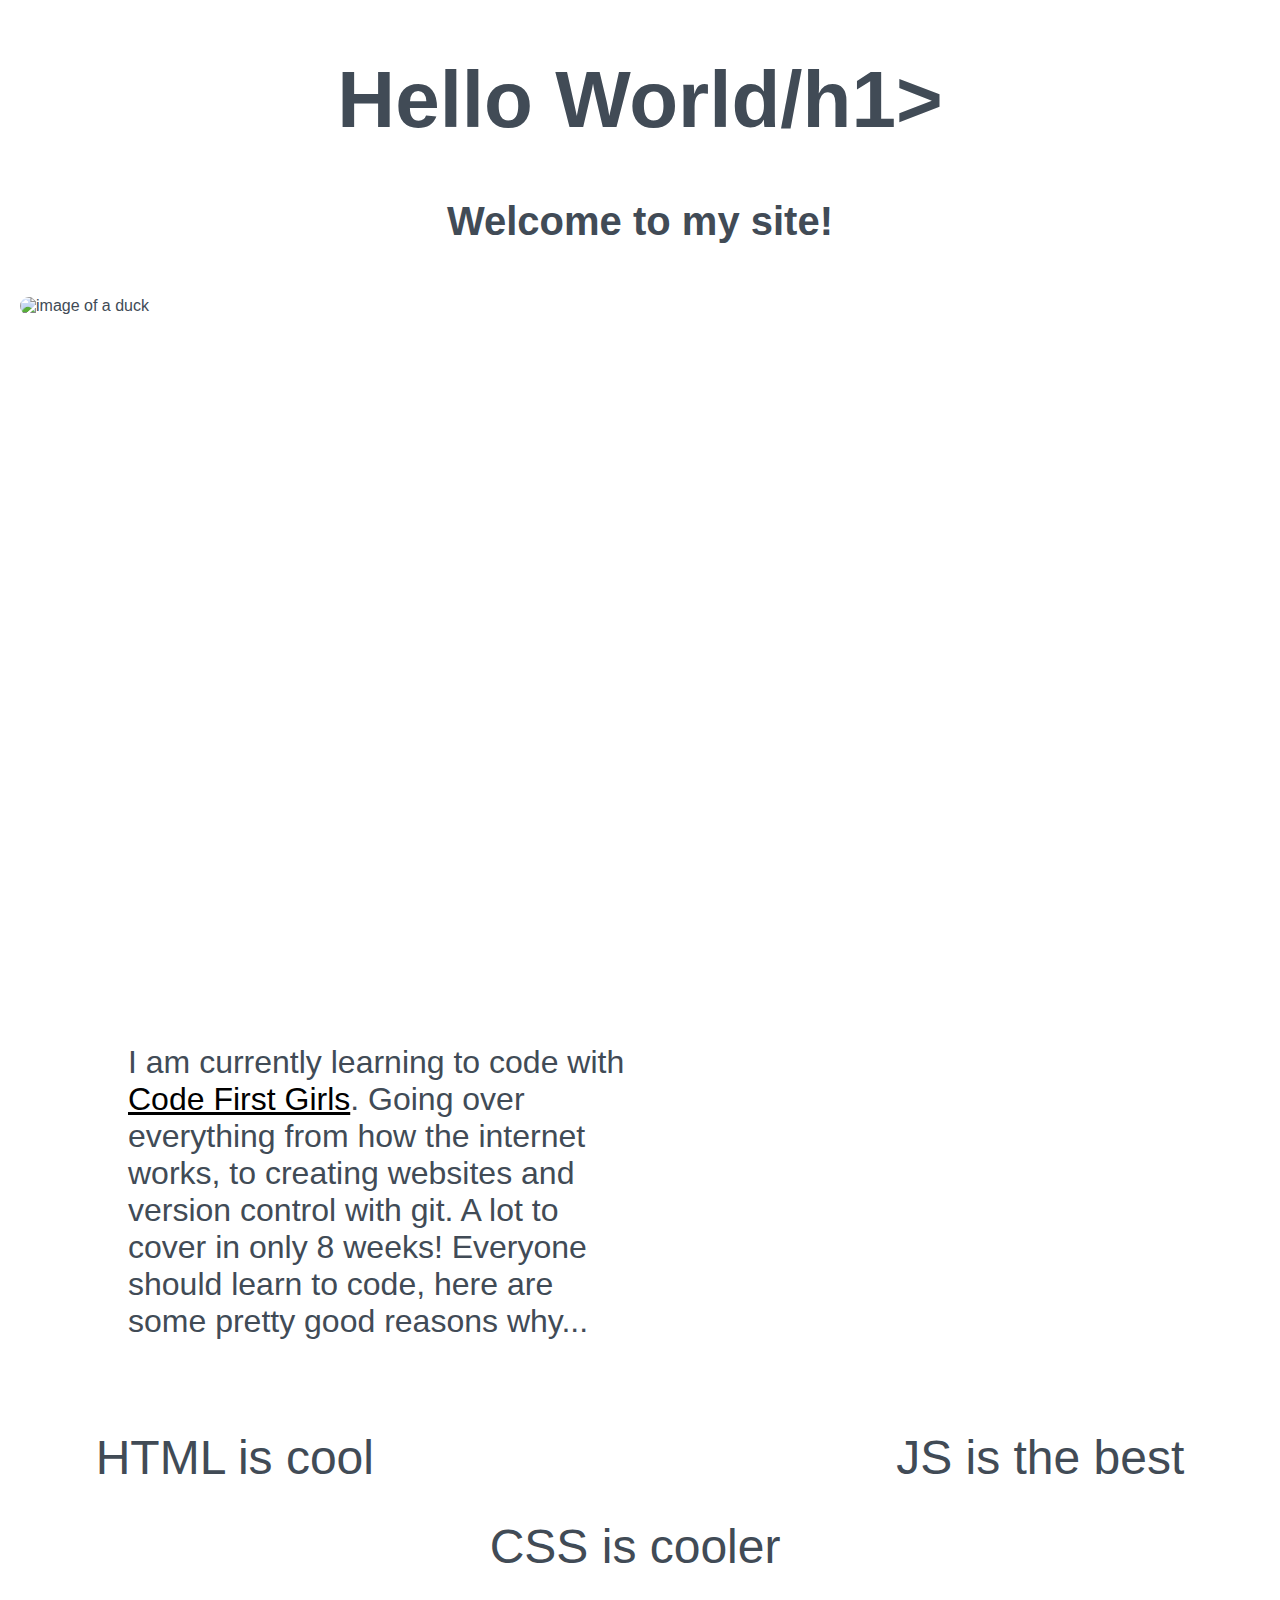
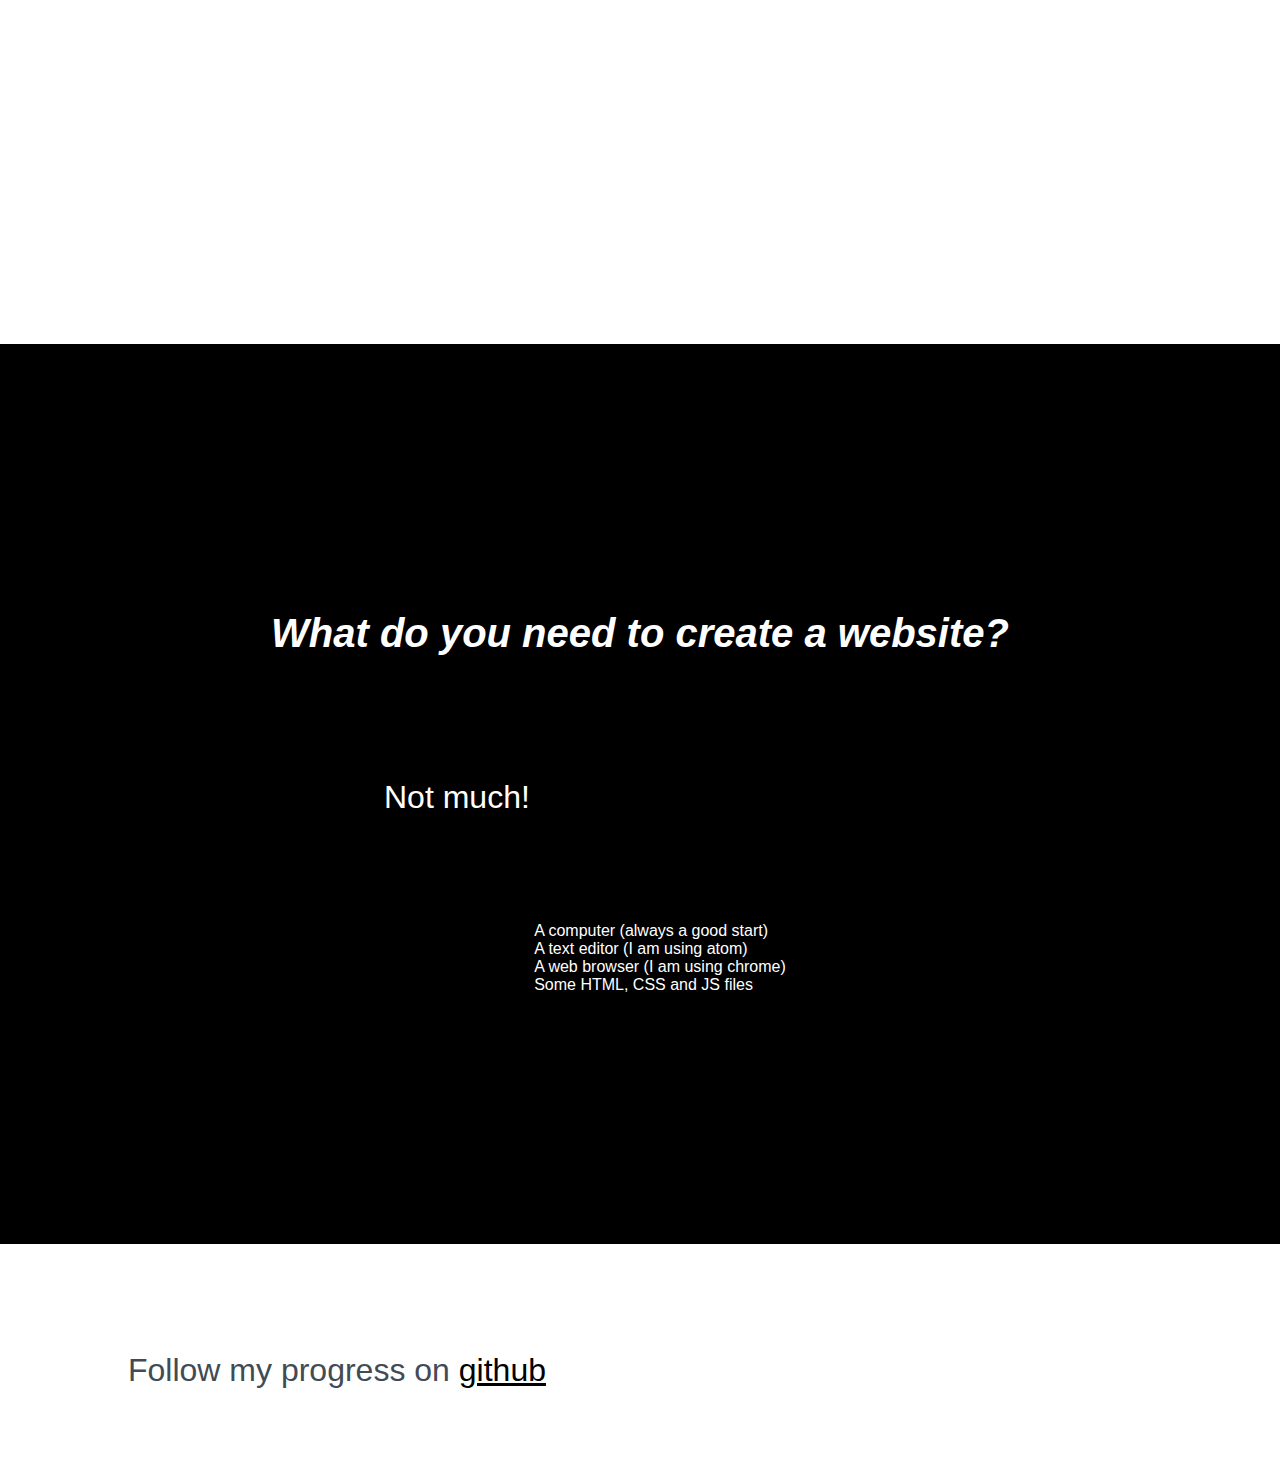
==== index.html @ 4dfc165f "inital commit" ====
<!DOCTYPE html>
<html>
  <head>
    <title>First site</title>
      <link rel="stylesheet" type="text/css" href="Week 2 - CSS/styles.css">
  </head>
  <body>
    <div>
      <h1>Hello World/h1>
      <h2>Welcome to my site!</h2>

      <img src="https://images-na.ssl-images-amazon.com/images/I/8166xCVDGnL._SY355_.jpg" alt="image of a duck"/>
    </div>
    <div>
      <p>I am currently learning to code with <a href="https://www.codefirstgirls.org.uk/">Code First Girls</a>. Going over everything from how the
internet works, to creating websites and version control with git. A lot to cover in only 8 weeks!
Everyone should learn to code, here are some pretty good reasons why...</p>
      <ol>
        <li>HTML is cool</li>
        <li id="lower">CSS is cooler</li>
        <li id="lowest">JS is the best</li>
      </ol>
    </div>
    <div class="contrast">
      <h2><em>What do you need to create a website?</em></h2>

        <p>Not much!</p>
          <ul>
            <li>A computer (always a good start)</li>
           <li>A text editor (I am using atom)</li>
           <li>A web browser (I am using chrome)</li>
           <li>Some HTML, CSS and JS files</li>
         </ul>
    </div>
<br>

       <p>Follow my progress on <a href="https://github.com/">github</a></p>
  </body>
</html>
---- Week 2 - CSS/styles.css ----
body {
      color: rgb(65,75,86);
      font-family: arial;
      margin: 0px;
}
div {
     min-height: 100vh;
     width: 100vw;
}
h1, h2 {
     text-align: center;
}
h1 {
     font-size: 5em;
}
h2 {
     font-size: 2.5em;
}
img {
     display: flex;
     padding: 20px;
     margin: 0 auto;
     border-radius: 130px;
}
p {
     width: 40%;
     margin: 10vh 10vw;
     font-size: 2em;
}
a {
     color: rgb(0,0,0);
}
ol {
     list-style: none;
     padding: 0;
     margin-bottom: 10%;
     font-size: 3em;
     display: flex;
     justify-content: space-evenly;
}
li#lower {
     margin-top: 7%;
}
li#lowest {
     margin-bottom: 14%;
}
div.contrast {
     background-color: rgb(0,0,0);
     color: rgb(255,255,255);
     display: flex;
     justify-content: center;
     align-items: center;
     flex-direction: column;
}
ul {
     list-style: none;
     display: flex;
     flex-direction: column;
}
li {
     margin: 0 20px;
     transition: 0.6s ease;
}
li:hover {
    font-size: 1.2em;
    transition: 0.6s ease;
  }
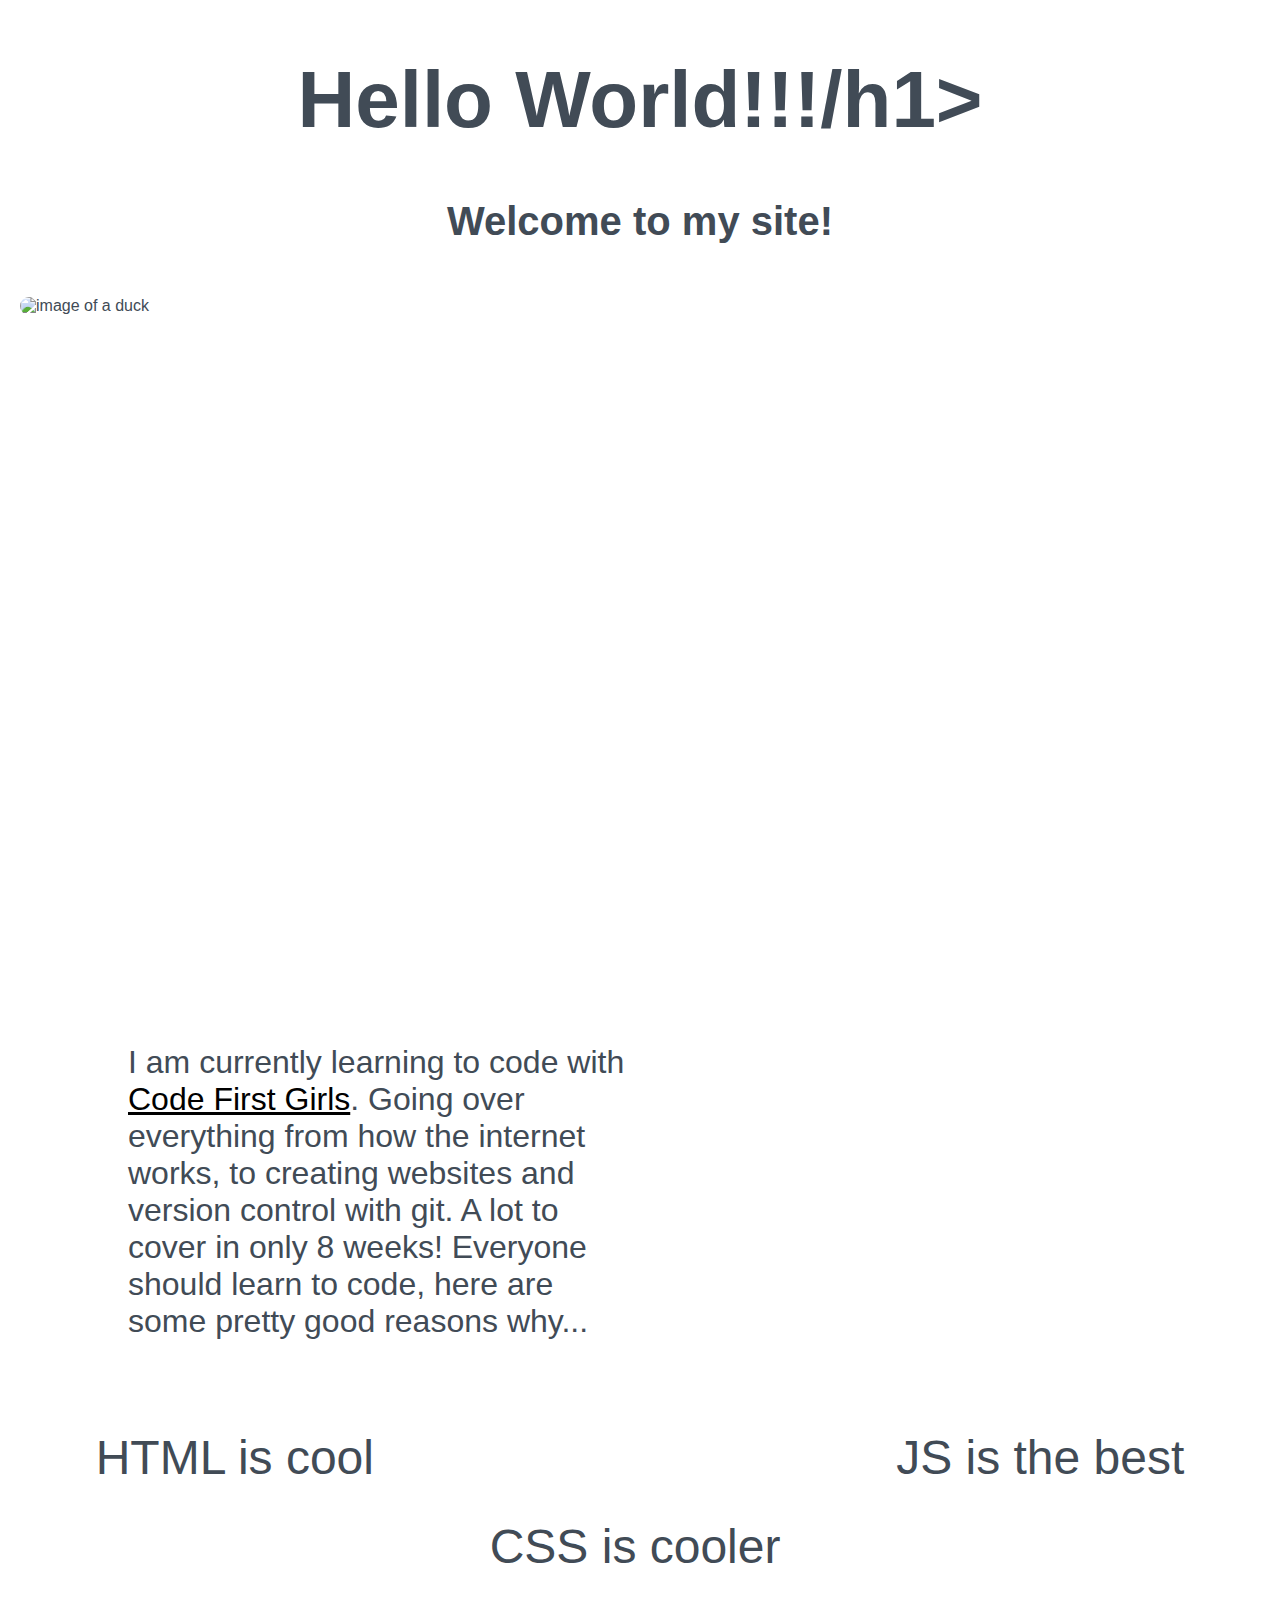
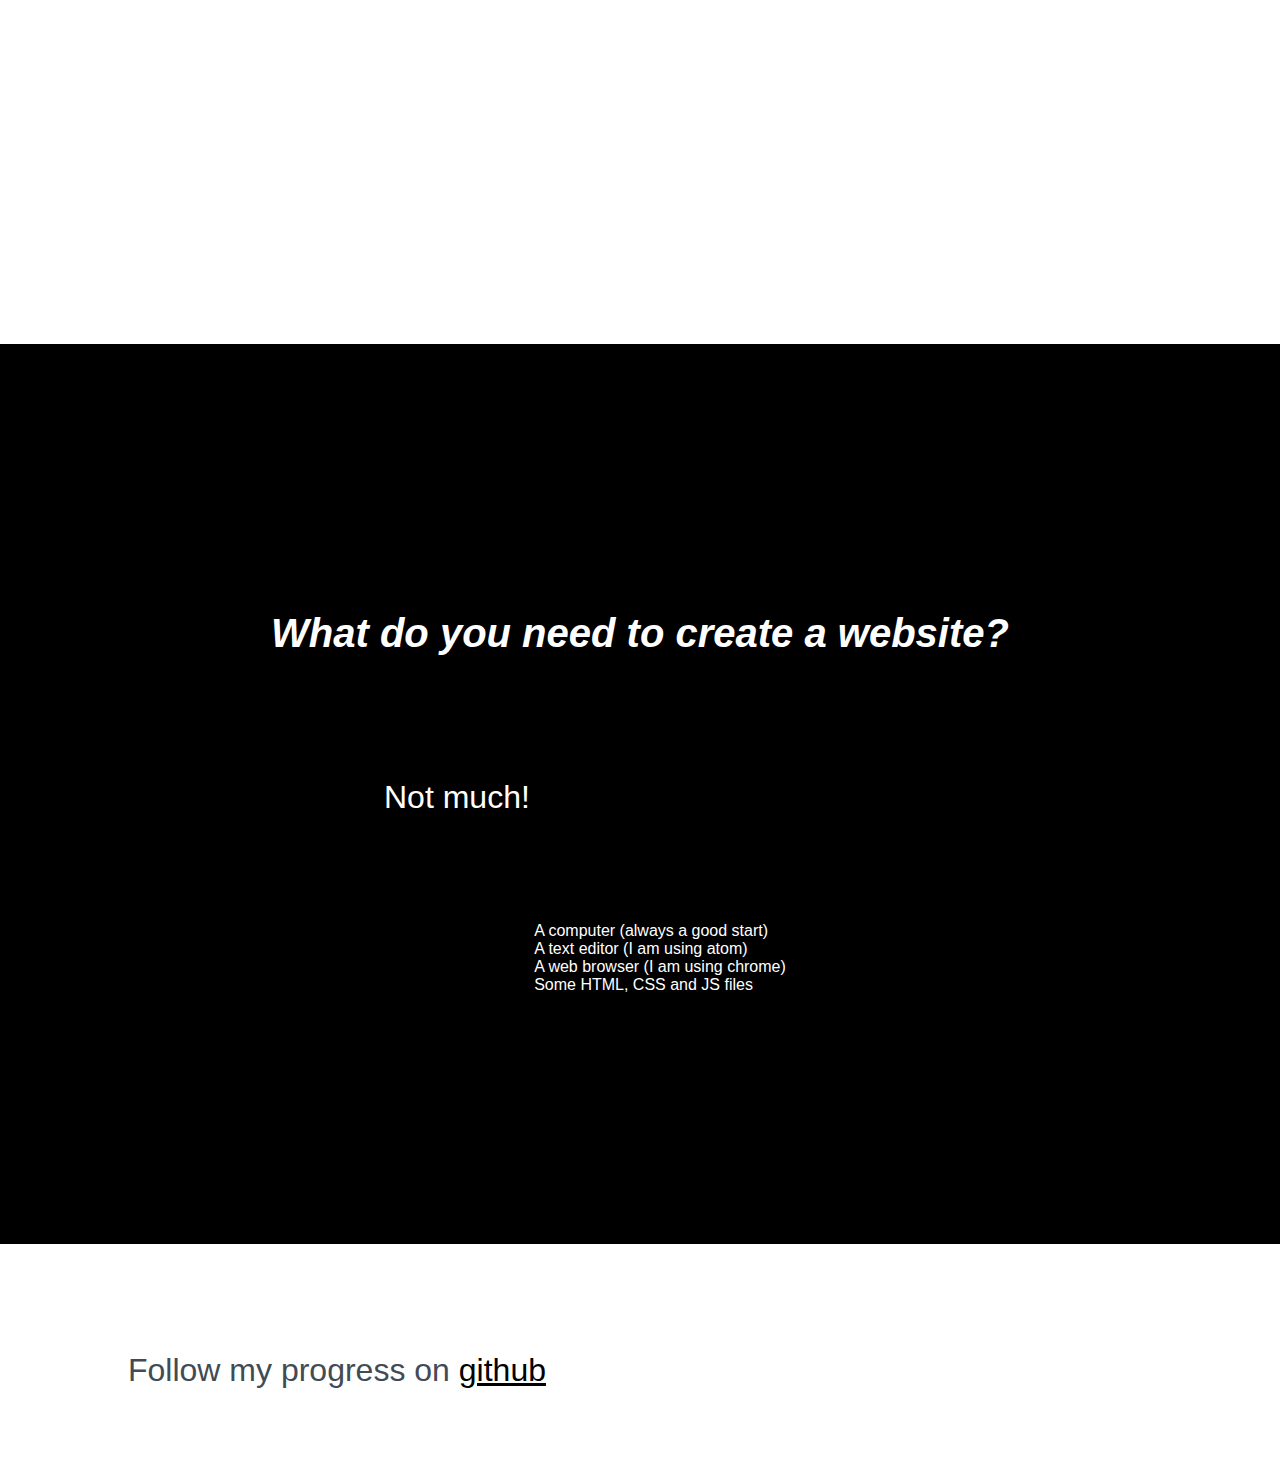
==== commit ba047ced: "Update hello world" ====
--- a/index.html
+++ b/index.html
@@ -6,7 +6,7 @@
   </head>
   <body>
     <div>
-      <h1>Hello World/h1>
+      <h1>Hello World!!!/h1>
       <h2>Welcome to my site!</h2>
 
       <img src="https://images-na.ssl-images-amazon.com/images/I/8166xCVDGnL._SY355_.jpg" alt="image of a duck"/>
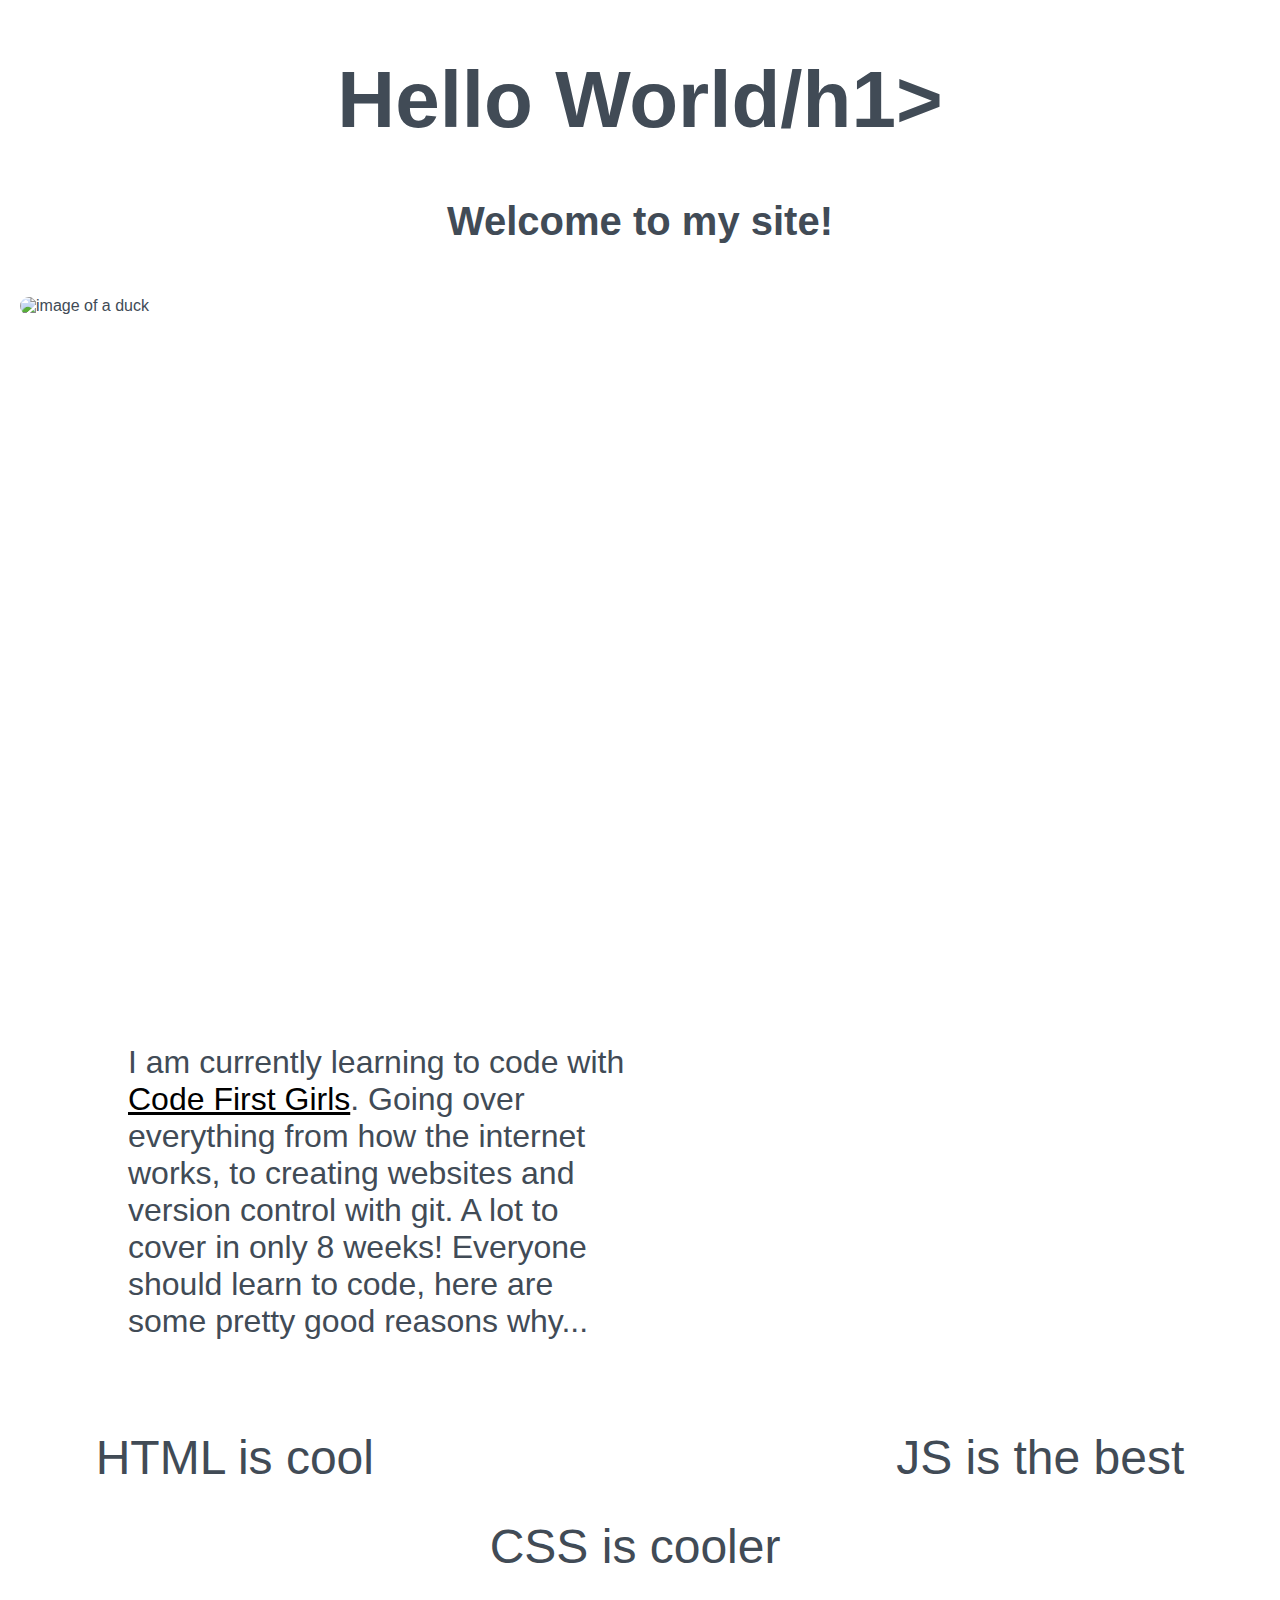
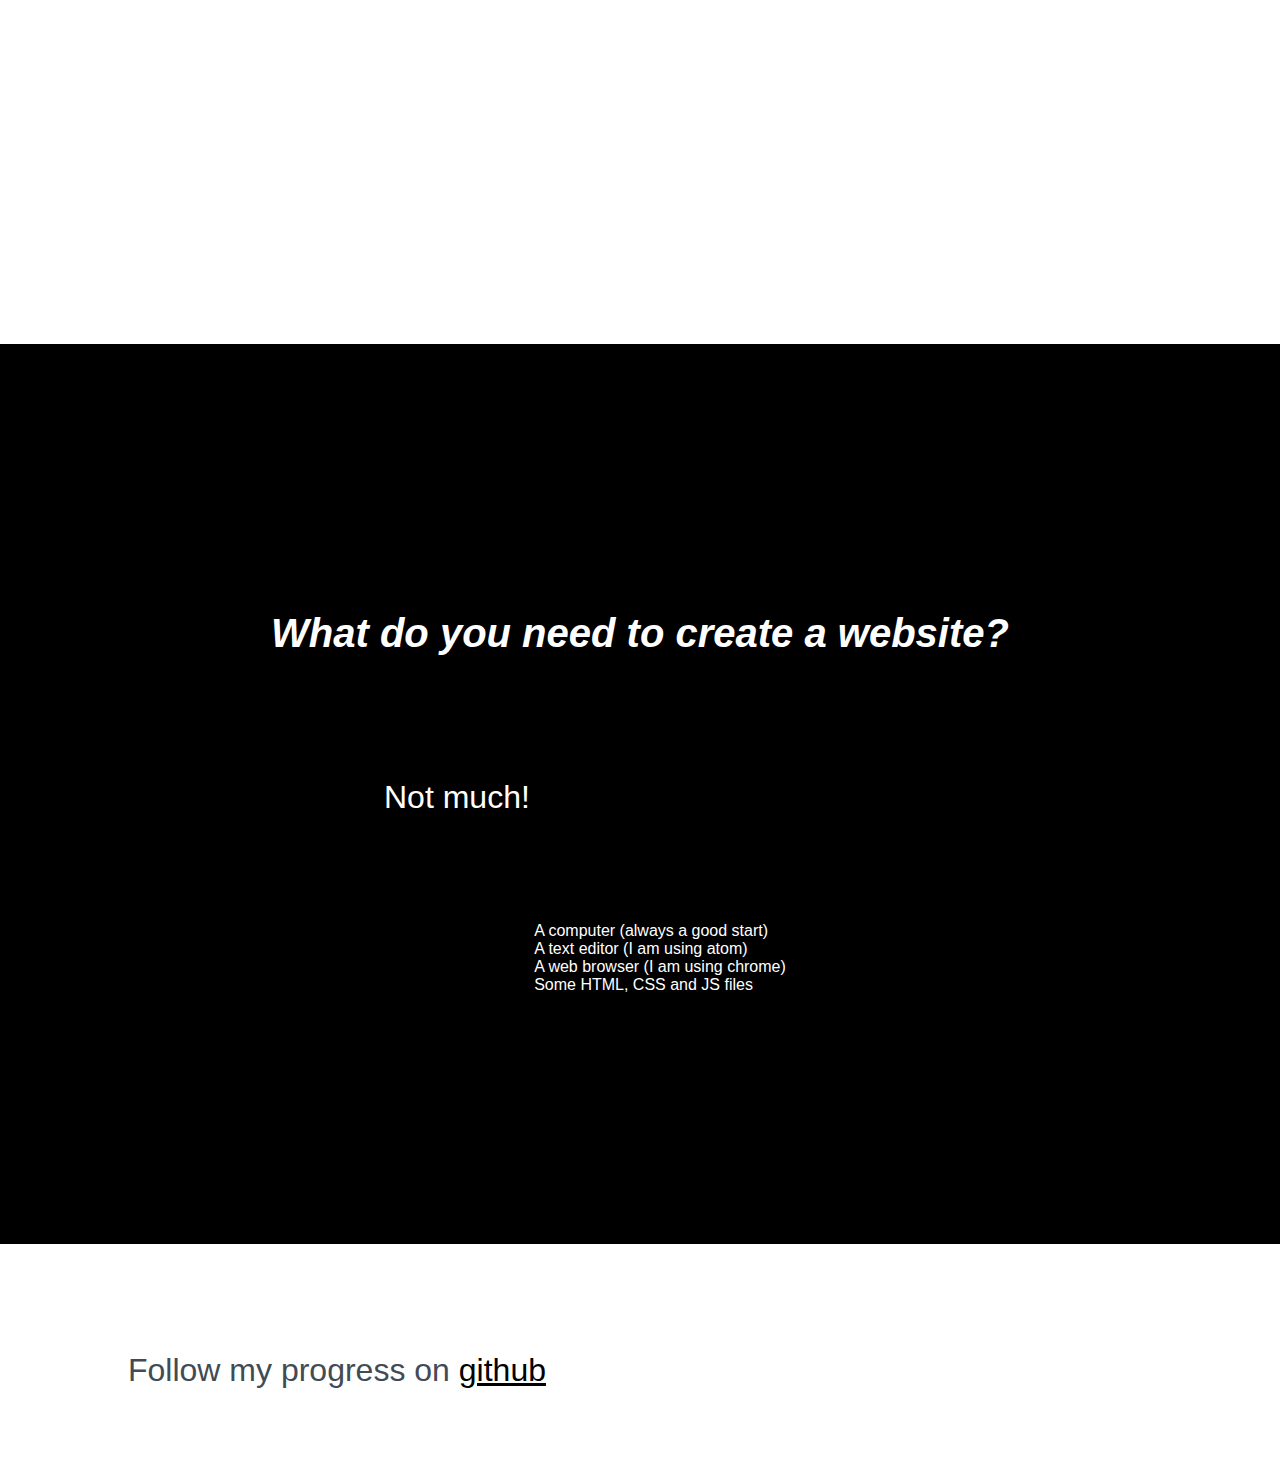
==== commit ce07ecc3: "Revert "Update hello world"" ====
--- a/index.html
+++ b/index.html
@@ -6,7 +6,7 @@
   </head>
   <body>
     <div>
-      <h1>Hello World!!!/h1>
+      <h1>Hello World/h1>
       <h2>Welcome to my site!</h2>
 
       <img src="https://images-na.ssl-images-amazon.com/images/I/8166xCVDGnL._SY355_.jpg" alt="image of a duck"/>
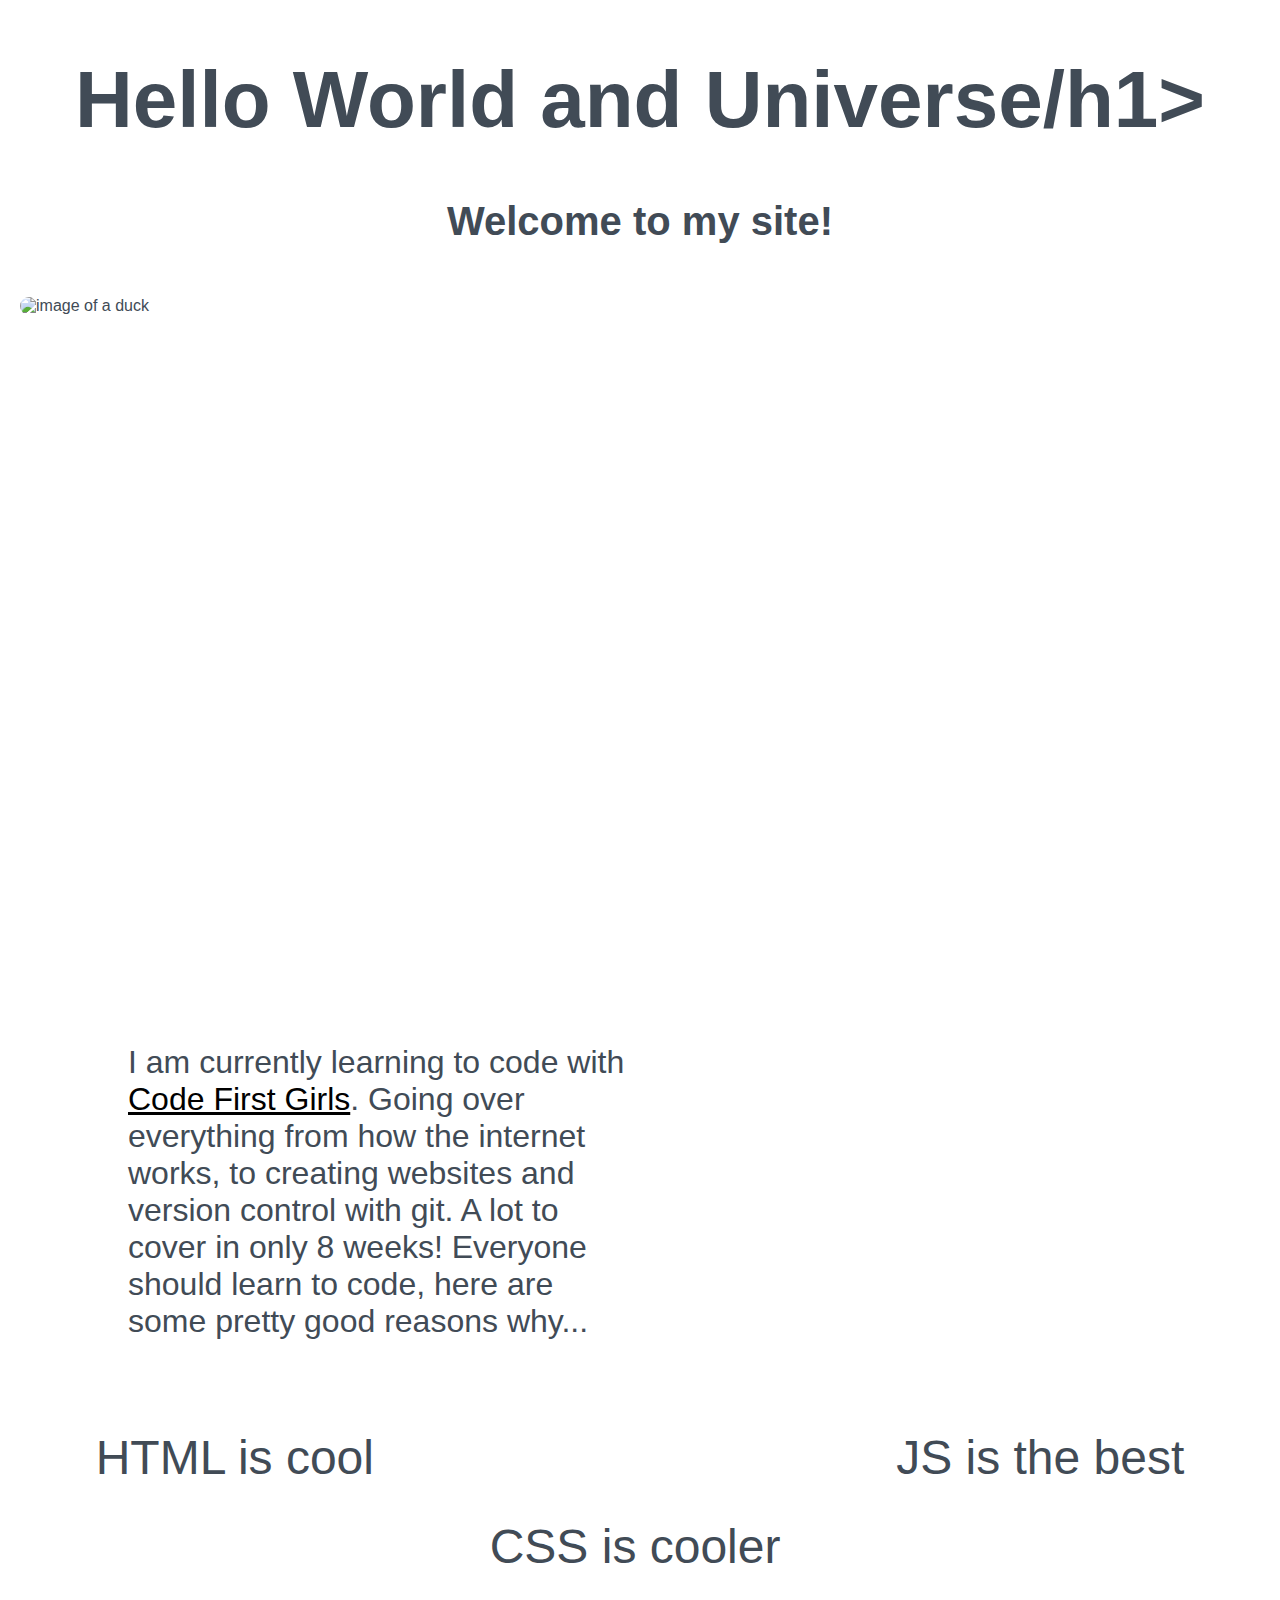
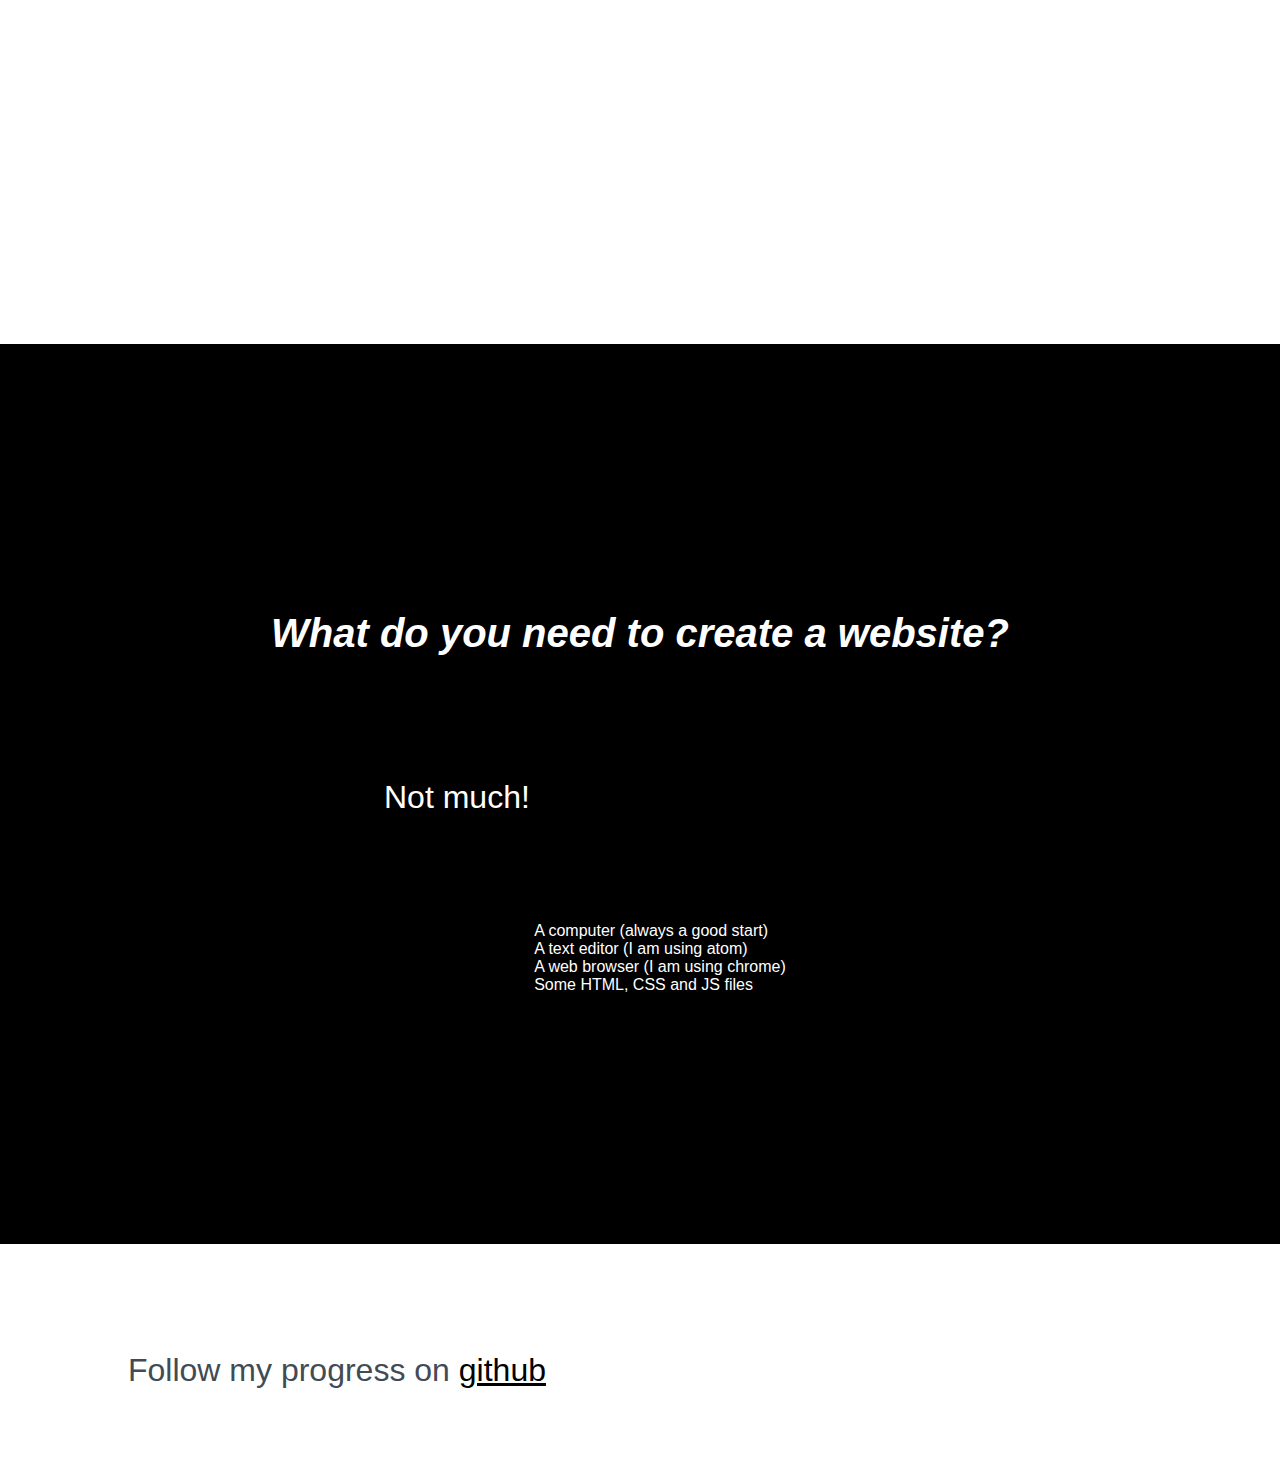
==== commit 38bbb2e5: "Update hello phrase" ====
--- a/index.html
+++ b/index.html
@@ -6,7 +6,7 @@
   </head>
   <body>
     <div>
-      <h1>Hello World/h1>
+      <h1>Hello World and Universe/h1>
       <h2>Welcome to my site!</h2>
 
       <img src="https://images-na.ssl-images-amazon.com/images/I/8166xCVDGnL._SY355_.jpg" alt="image of a duck"/>
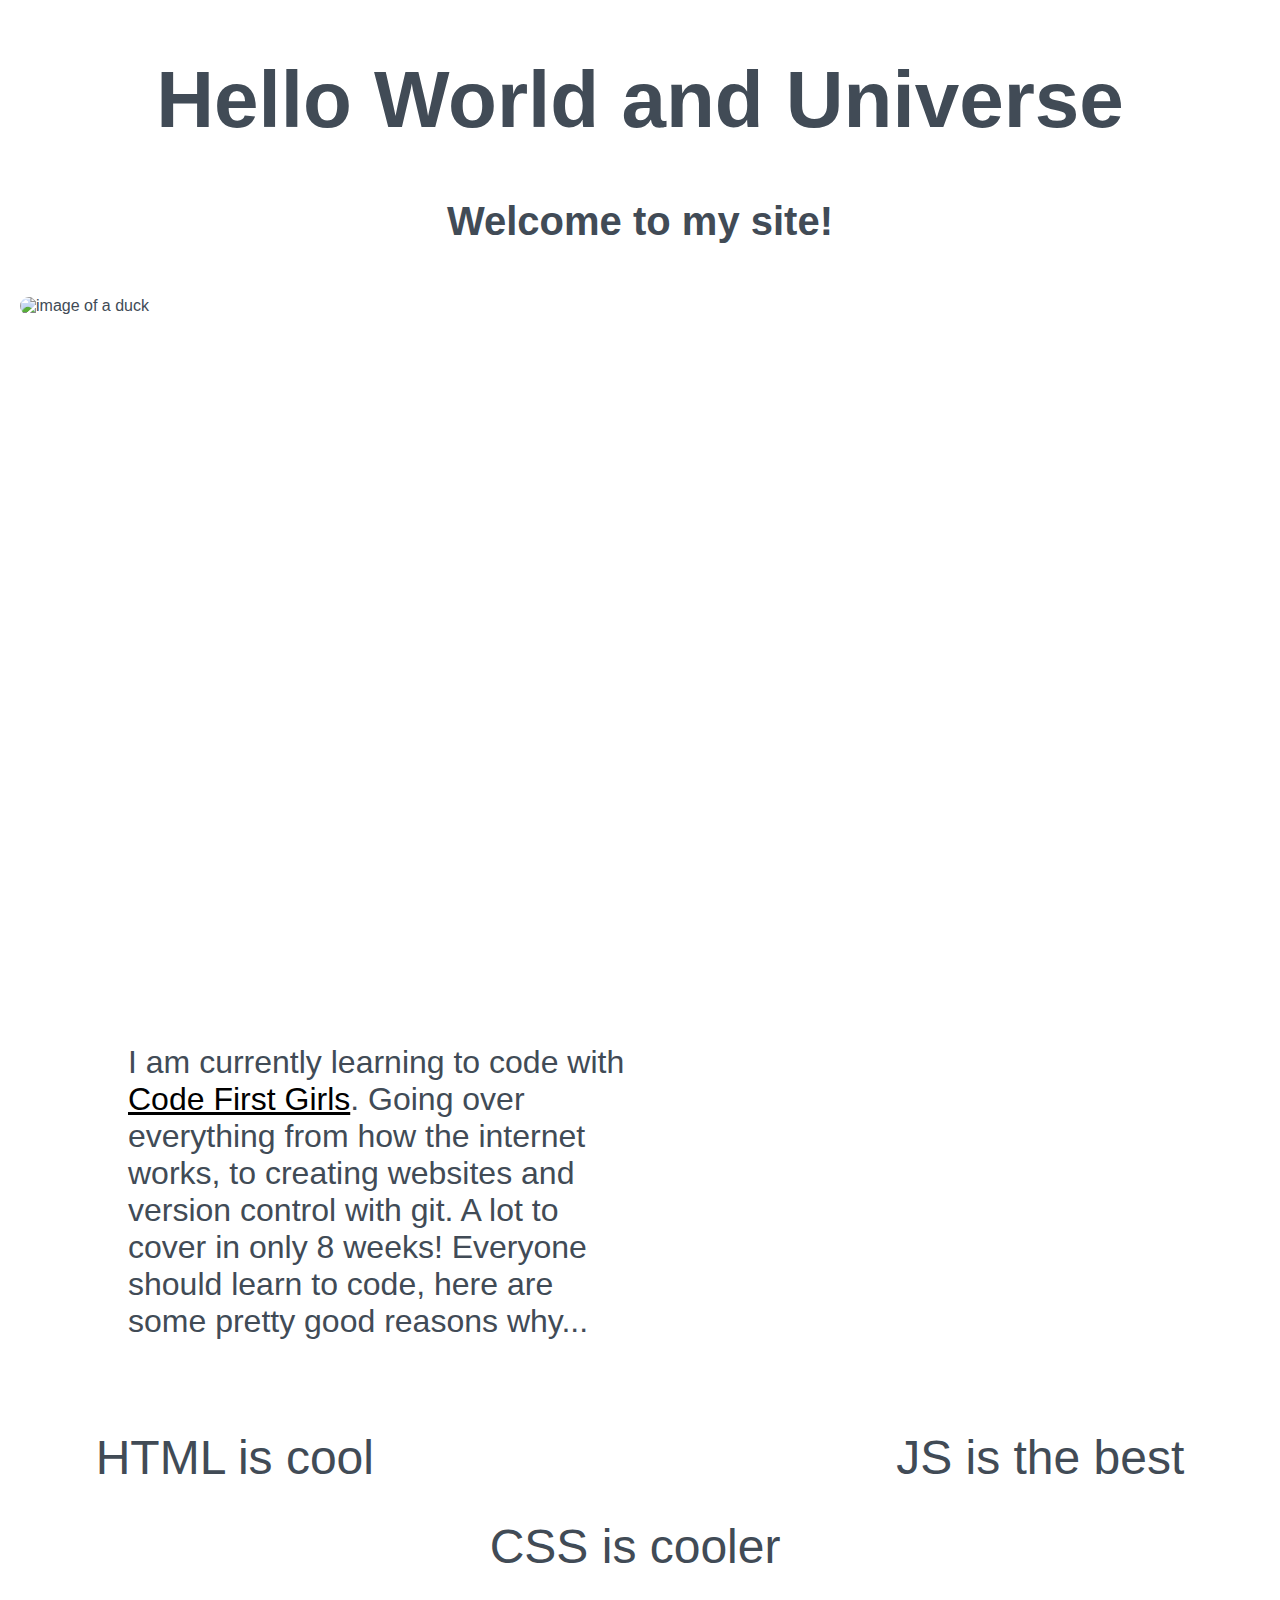
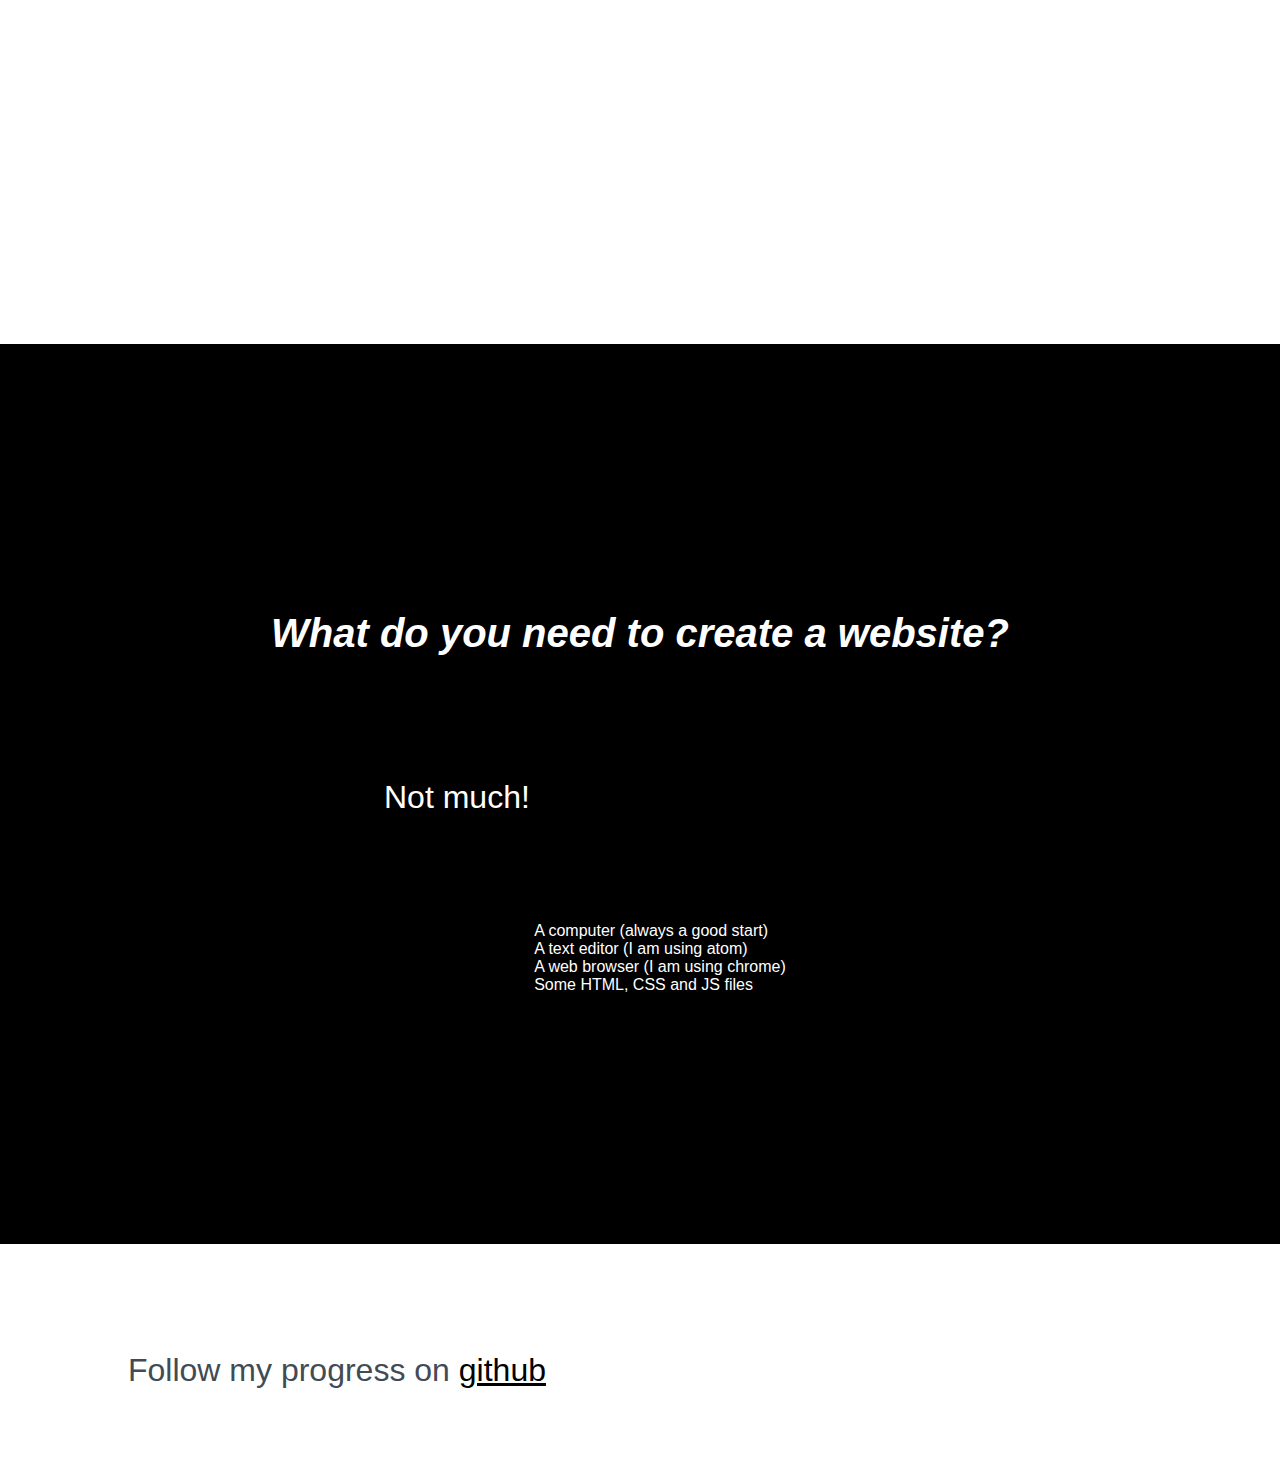
==== commit 1738a71f: "Added <" ====
--- a/index.html
+++ b/index.html
@@ -6,7 +6,7 @@
   </head>
   <body>
     <div>
-      <h1>Hello World and Universe/h1>
+      <h1>Hello World and Universe</h1>
       <h2>Welcome to my site!</h2>
 
       <img src="https://images-na.ssl-images-amazon.com/images/I/8166xCVDGnL._SY355_.jpg" alt="image of a duck"/>
